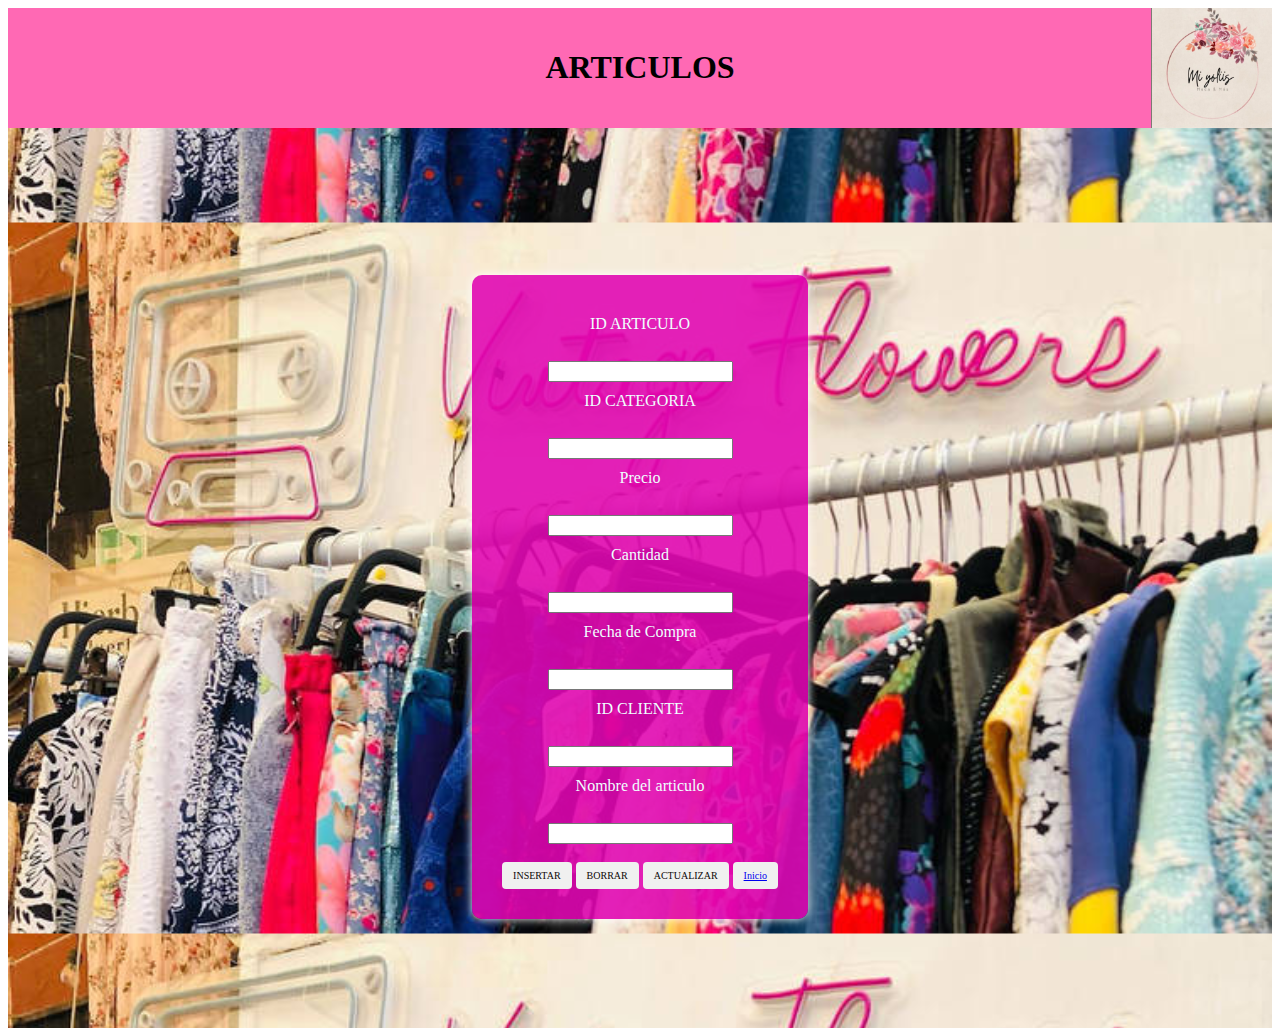
==== Miyolis/Articulo.html @ a12ea4f3 "primer commit" ====
<!DOCTYPE html>
<html lang="es">
<head>
    <meta charset="UTF-8">
    <link rel="stylesheet" href="tablas.css">
    <meta name="viewport" content="width=device-width, initial-scale=1.0">
    <title>ARTICULOS</title>
</head>
<header>
    <img id="logo" src="logotablas.jpeg" alt="Logotipo de la empresa">
    <h1>ARTICULOS</h1>
  </header>
<body>
    <section><div class ="contenerdor">
                <h2>  </h2><br />              
                <form  action="Acciones.php" method="post" class ="TABLA_ARTUCULOS">
                        <div class="atributos">
                            <label for =""> ID ARTICULO</font></label>
                            <br>
                            <input type ="text" name="ID_ARTICULO" id="ID_ARTICULO" />        
                        </div>                   
                            <div class="atributos">
                                <label for="">ID CATEGORIA</font></label>
                                <br>
                                <input type="text" name="ID_CATEGORIA"  id="ID_CATEGORIA" />

                            </div>                    
                            <div class="atributos">
                                <label for="" >Precio</font></label>
                                <br>
                                <input type="text" name="Precio" id="Precio"  />
                            </div>
                            <div class="atributos">
                                <label for="">Cantidad</font></label>
                                <br>
                                <input type="text" name="Cantidad" id="Cantidad" />

                            </div>                
                           
                            <div class="atributos">
                                <label for="" >Fecha de Compra</font></label>
                                <br>
                                <input type="text" name="Fecha_compra" id="Fecha_compra" />
                            </div> 
                            <div class="atributos">
                                <label for="" >ID CLIENTE</font></label>
                                <br>
                                <input type="text" name="ID_CLIENTE" id="ID_CLIENTE" />
                            </div> 
                            <div class="atributos">
                                <label for="" >Nombre del articulo</font></label>
                                <br>
                                <input type="text" name="Nombre" id="Nombre" />
                            </div> 
                            
                            <br>

                            <div class ="botones">
                                
                                <button  type="submit" name="insertar" id="insertar">INSERTAR</button>
                                <button  type="submit" name="eliminar" id="eliminar">BORRAR</button>
                                <button  type="submit" name="actualizar" id="actualizar">ACTUALIZAR</button> 
                                <button  type="submit" name="principal" id="principal"><a href="index.html">Inicio </a></button> 
                            </div>                            
                                     </form>            
                                     
            </div>     
        </section>
    </body>
</html>
---- Miyolis/tablas.css ----
/* Estilo para el formulario */
form {
    max-width: 400px;
    margin: 0 auto;
    text-align: center;
    padding: 30px;
    background: rgba(225, 6, 178, 0.888) ;
    border-radius: 10px;
    font-family: cursive; /* Fuente en cursiva */
    box-shadow: 0 0 10px rgb(255, 255, 255);
  }
  
  /* Estilo para los labels dentro del formulario */
  form label {
    display: block;
    margin: 10px 0;
    color: azure;
  }
  
  /* Estilo para el encabezado del formulario */
  form header {
    text-align: center;
    margin-bottom: 20px;
  }
  
  /* Estilo para el título del formulario */
  form h1 {
    font-family: cursive; /* Fuente en cursiva */
    color: #333;
  }
  
  /* Estilo para el logo en círculo */
  form .logo {
    width: 80px;
    height: 80px;
    background-color: #3498db;
    border-radius: 50%; /* Círculo */
    margin: 0 auto 10px;
    display: flex;
    justify-content: center;
    align-items: center;
    color: white;
    font-size: 24px;
  }
  #logo {
    position: absolute;
    top: 8px;
    right: 8px;
    width: 3.2cm;
    height: auto;
}
header {
    background-color: #FF69B4; /* Color de fondo del encabezado */
    padding: 20px;
    text-align: center;
}
section{
    display: flex;
    justify-content: center;
    align-items: center;
    min-height: 100vh;
    width: 100%;
    background: url('fondo.jpg') transparent;
    background-position: center;
    background-size: contain;
}
/* Estilo para la tabla */
table {
  margin: 20px auto;
  border-collapse: collapse;
  width: 80%;
  max-width: 800px;
  background-color: #ffe6e6; /* Fondo rosa claro */
  border-radius: 10px;
  box-shadow: 0 0 10px rgba(0, 0, 0, 0.1);
}

/* Estilo para las celdas de la tabla */
table, th, td {
  border: 1px solid #ff9999; /* Borde rosa claro */
}

/* Estilo para las cabeceras de la tabla */
th {
  background-color: #ff6666; /* Fondo rosa medio */
  color: rgb(174, 14, 123);
  font-family: cursive; /* Fuente en cursiva */
}

/* Estilo para las filas pares de la tabla */
tr:nth-child(even) {
  background-color: #ffd9d9; /* Fondo rosa más claro */
}

/* Estilo para las letras en la tabla */
td, th {
  padding: 10px;
  text-align: center;
  font-family: cursive; /* Fuente en cursiva */
  color: #cc0066; /* Color de texto rosa oscuro */
}
body{
  color: #000000;
}
.section1{
  justify-content: center;
  align-items: center;
  min-height: 100vh;
  width: 100%;
  background:  #ffd9d9;;
  background-position: center;
  background-size: contain;
}
/* Estilo para el botón rosa */
button {
  display: inline-block;
  padding: 8px 11px;
  font-size: 10px;
  font-family: cursive; /* Fuente en cursiva */
  text-align: center;
  text-decoration: none;
  cursor: pointer;
  border: none;
  border-radius: 4px;
  color: #0d0808; /* Texto en blanco */
  background-color: #f0f0f0; /* Fondo rosa */
  transition: background-color 0.3s;
}

/* Estilo para cambiar el color al pasar el mouse sobre el botón */
button:hover {
  background-color: #ff3385; /* Fondo rosa más oscuro al pasar el mouse */
}
/* Estilo para la caja del mensaje */
.mensaje {
  background-color: #ff66b2; /* Color rosa claro */
  color: #fff; /* Texto blanco */
  padding: 10px;
  margin: 10px 0;
  border-radius: 5px;
  display: none;
  position: absolute;
  top: 0;
  left: 50%;
  transform: translateX(-50%);
  z-index: 1; /* Para estar encima de la tabla */
}

.column {
  width: 100%;
}

@media (min-width: 600px) {
  .column {
    width: 50%;
  }
}
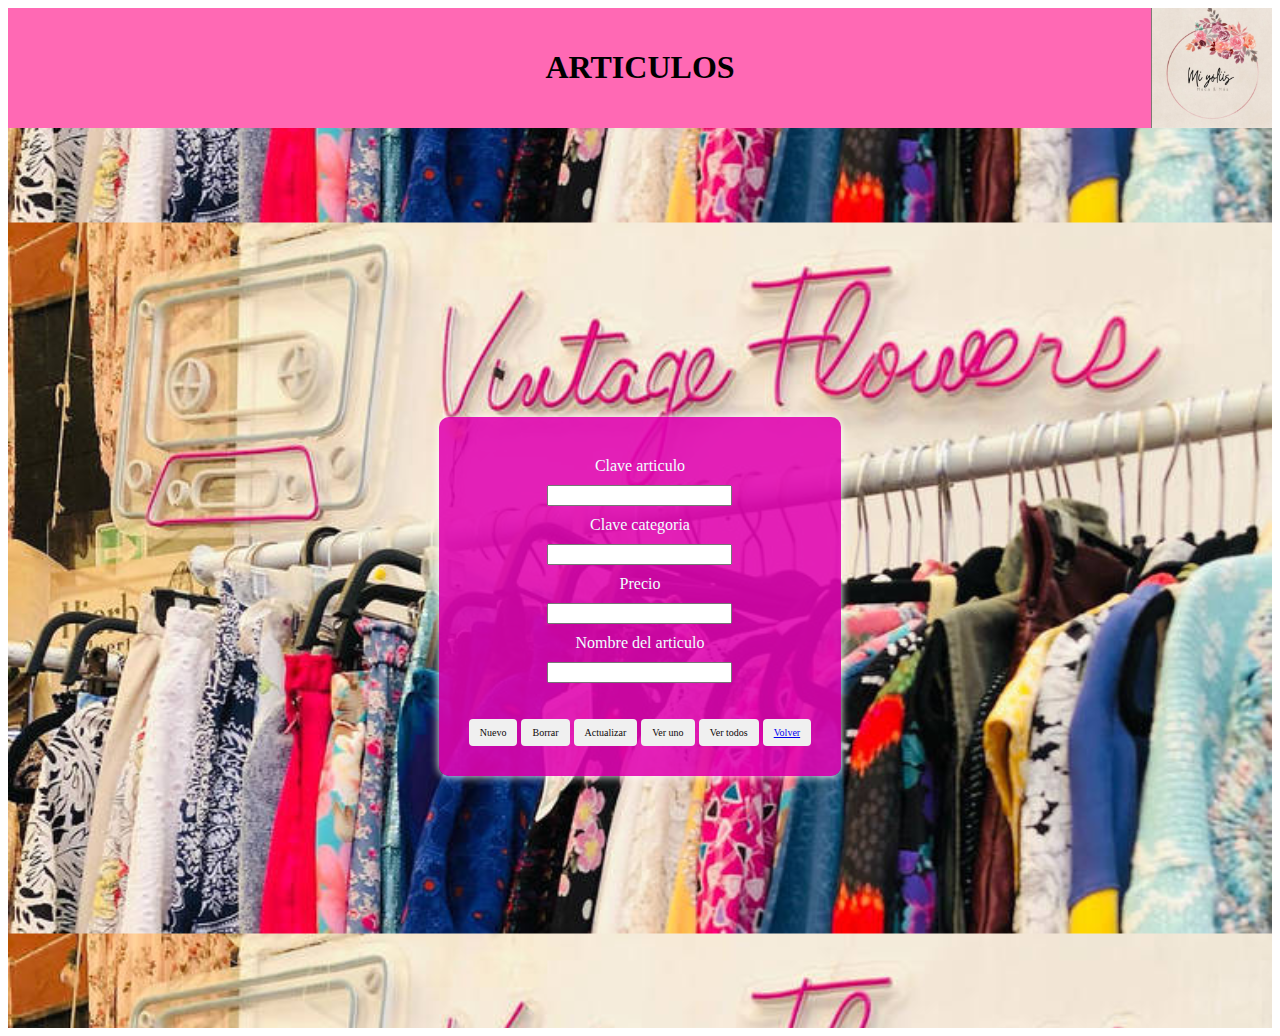
==== commit a2059253: "Add files via upload" ====
--- a/Miyolis/Articulo.html
+++ b/Miyolis/Articulo.html
@@ -13,54 +13,42 @@
 <body>
     <section><div class ="contenerdor">
                 <h2>  </h2><br />              
-                <form  action="Acciones.php" method="post" class ="TABLA_ARTUCULOS">
+                <form  action="Acciones2.php" method="post" class ="TABLA_ARTICULOS">
                         <div class="atributos">
-                            <label for =""> ID ARTICULO</font></label>
-                            <br>
+                            <label for =""> Clave articulo</font></label>
+                            
                             <input type ="text" name="ID_ARTICULO" id="ID_ARTICULO" />        
                         </div>                   
                             <div class="atributos">
-                                <label for="">ID CATEGORIA</font></label>
-                                <br>
+                                <label for="">Clave categoria</font></label>
+                                
                                 <input type="text" name="ID_CATEGORIA"  id="ID_CATEGORIA" />
 
                             </div>                    
                             <div class="atributos">
                                 <label for="" >Precio</font></label>
-                                <br>
+                                
                                 <input type="text" name="Precio" id="Precio"  />
                             </div>
-                            <div class="atributos">
-                                <label for="">Cantidad</font></label>
-                                <br>
-                                <input type="text" name="Cantidad" id="Cantidad" />
 
-                            </div>                
-                           
-                            <div class="atributos">
-                                <label for="" >Fecha de Compra</font></label>
-                                <br>
-                                <input type="text" name="Fecha_compra" id="Fecha_compra" />
-                            </div> 
-                            <div class="atributos">
-                                <label for="" >ID CLIENTE</font></label>
-                                <br>
-                                <input type="text" name="ID_CLIENTE" id="ID_CLIENTE" />
-                            </div> 
+
                             <div class="atributos">
                                 <label for="" >Nombre del articulo</font></label>
-                                <br>
+                                
                                 <input type="text" name="Nombre" id="Nombre" />
                             </div> 
-                            
+
+                            <br>
                             <br>
 
                             <div class ="botones">
                                 
-                                <button  type="submit" name="insertar" id="insertar">INSERTAR</button>
-                                <button  type="submit" name="eliminar" id="eliminar">BORRAR</button>
-                                <button  type="submit" name="actualizar" id="actualizar">ACTUALIZAR</button> 
-                                <button  type="submit" name="principal" id="principal"><a href="index.html">Inicio </a></button> 
+                                <button  type="submit" name="insertar" id="insertar">Nuevo</button>
+                                <button  type="submit" name="eliminar" id="eliminar">Borrar</button>
+                                <button  type="submit" name="actualizar" id="actualizar">Actualizar</button> 
+                                <button type="submit"  name="buscar" id="buscar">Ver uno</button>
+                                <button type="submit"  name="consultar" id="consultar">Ver todos</button>
+                                <button  type="submit" name="principal" id="principal"><a href="Index.php">Volver </a></button> 
                             </div>                            
                                      </form>            
                                      
--- a/Miyolis/tablas.css
+++ b/Miyolis/tablas.css
@@ -154,4 +154,12 @@
   .column {
     width: 50%;
   }
-}+}
+.mensaje {
+  background-color: #ff66b2;
+  color: #0d0808; 
+  padding: 10px;
+  margin-bottom: 10px;
+  border-radius: 5px;
+  display: none;
+}
